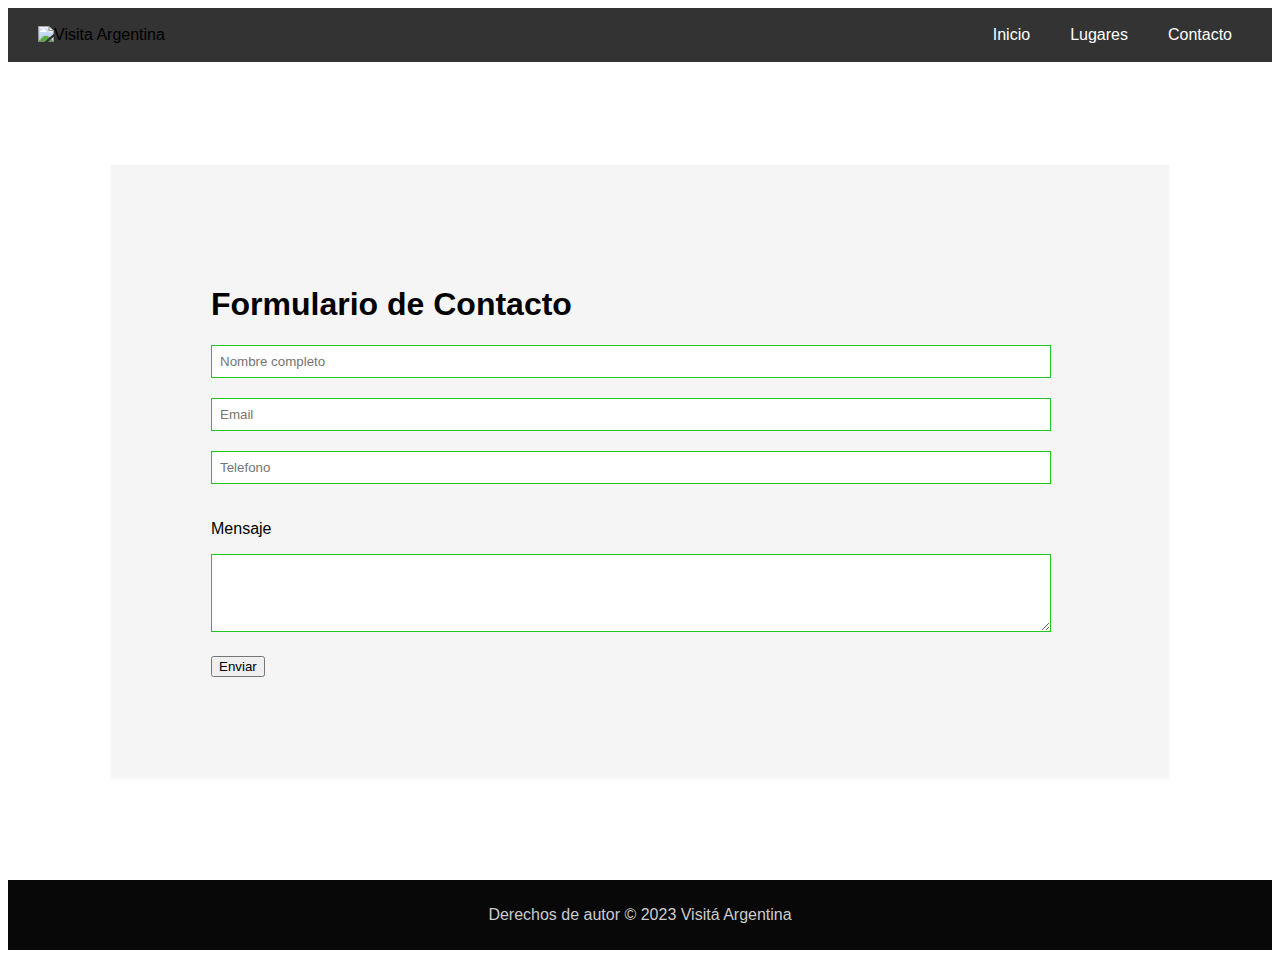
==== form/form.html @ 2f482f76 "Doc preliminar y agregado de transición a íconos" ====
<!DOCTYPE html>
<html lang="es">
<head>
    <meta charset="UTF-8">
    <meta name="viewport" content="width=device-width, initial-scale=1.0">
    <title>Visitá Argentina</title>
    <link rel="icon" type="image/x-icon" href="../img/Visita_arg_logo.ico">
    <link href="https://cdn.jsdelivr.net/npm/bootstrap@5.3.2/dist/css/bootstrap.min.css" rel="stylesheet" integrity="sha384-T3c6CoIi6uLrA9TneNEoa7RxnatzjcDSCmG1MXxSR1GAsXEV/Dwwykc2MPK8M2HN" crossorigin="anonymous">
    <link rel="stylesheet" href="../estilos/estilo-visita-argentina.css">
    <script src="form.js"></script>
</head>
<body>
  <nav>
    <div class="logo">
      <img src="../img/Visita_arg_logo.png" alt="Visita Argentina">
    </div>
      <a href="../index.html">Inicio</a>
      <a href="../slider/slider.html">Lugares</a>
      <a href="form.html">Contacto</a>
  </nav>
    <form action="/" name="Form" onsubmit="return validateForm()" method="post">
      <h1>Formulario de Contacto</h1>
      <div class="inf">
        <input class="fname" type="text" name="Nombre" placeholder="Nombre completo">
        <input type="text" name="Email" placeholder="Email" id="mail" name="mail">
        <input type="text" name="Telefono" placeholder="Telefono">
      </div>
      <p>Mensaje</p>
      <div>
        <textarea rows="4" name="Mensaje"></textarea>
      </div>
      <button type="submit" onclick="ValidateEmail(document.form1.text1)">Enviar</button>
    </form>
      <footer>
        <p>Derechos de autor © 2023 Visitá Argentina</p>
      </footer>
</body>
</html>
---- estilos/estilo-visita-argentina.css ----
* {
  box-sizing: border-box;
}

body {
    font-family: Arial, sans-serif;
  }

.googleapis {
  font-family: 'Dancing Script', cursive;
  font-size: 5rem;
}
  nav {
    display: flex;
    justify-content: space-between;
    align-items: center;
    overflow: hidden;
    background-color: #333;
    padding: 10px;
    padding-right: 20px;
  }

  nav a {
    color: white;
    text-decoration: none;
    padding: 8px 20px;
  }

  nav a:hover {
    background-color: #555;
  }

  .logo {
    margin-right: auto; /* Empuja el logo hacia la izquierda */
    margin-left: 20px;
  }
  
  .logo img {
    width: 50px; 
  }

.main-image {
  background-image: url(../img/landscape-.jpg);
  background-repeat: no-repeat;
  background-size: cover;
}

.header {
  padding: 30px;
  text-align: center;
  font-size: 35px;
  color: rgb(243, 250, 250);
  background: rgba(13, 13, 13, 0.4);
}

.row {
  display: -webkit-flex;
  display: flex;
}

.column {
  -webkit-flex: 1;
  -ms-flex: 1;
  flex: 1;
  padding: 10px;
  color: cornflowerblue;
  text-align: center;
}

i {
  transition: 3s;
}

i:hover {
  transform: translate(10px, 10px);
}

iframe {
  float: right;
}

div.gallery {
  margin: 5px;
  border: 1px solid #ccc;
  float: inline-start; 
  width: 360px;
  align-items: center;
}

div.gallery:hover {
  border: 1px solid #34ab1e;
}

div.gallery img {
  width: 100%;
  height: auto;
}

div.desc {
  padding: 15px;
  text-align: center;
}

.flex-container {
  display: flex;
  flex-wrap: wrap;
  justify-content: center;
  align-items: center;
  margin: 0 auto;
  max-width: 1200px;
}

/* Agrega estilos al botón "Ver más" */
.ver-mas-btn {
  background-color: #34ab1e; /* Color de fondo del botón */
  color: white; /* Color del texto del botón */
  border: none;
  font-weight: bold;
  padding: 10px 20px;
  cursor: pointer;
}

.ver-mas-btn:hover {
  background-color: #ffffff; /* Color de fondo cuando se pasa el ratón por encima */
  color: #34ab1e;
  border: 1px solid #34ab1e;
}

section {
  padding: 20px;
  margin: 20px 0;
}

article {
  color: #ffffff;
  border: 1px solid #ccc;
  padding: 20px;
  margin: 10px 0;
}

/* Estilos para el primer article */
.article-1 {
  background-color: #ffcc00; /* Color de fondo para el primer article */
  padding: 20px; /* Espacio interior para el contenido */
}

/* Estilos para el segundo article */
.article-2 {
  background-color: #3399ff; /* Color de fondo para el segundo article */
  padding: 20px;
}

/* Estilos para el tercer article */
.article-3 {
  background-color: #ff6666; /* Color de fondo para el tercer article */
  padding: 20px;
}

.mas-info-btn {
  border: none;
  background-color: #ffffff;
  color: cornflowerblue;
  cursor: pointer;
  font-weight: bold;
}

.mas-info-btn:hover {
  color: white;
  background-color: cornflowerblue;
  font-weight: bold;
}

footer {
  background-color: #080808;
  color: #ccc;
  text-align: center;
  padding: 10px;
  margin-top: 50px;
  }

  @media (max-width: 600px) {
    .row {
      -webkit-flex-direction: column;
      flex-direction: column;
    }

    nav {
      flex-direction: column; /* Cambia a disposición de columna en dispositivos móviles */
      align-items: center; /* Centra los elementos en dispositivos móviles */
    }
  
    .logo {
      margin: 0;
      margin-bottom: 10px; /* Agrega espacio entre el logo y los enlaces en dispositivos móviles */
    }
  
    nav a {
      margin: 10px 0; /* Espacio entre los enlaces en dispositivos móviles */
    }
  }

  form {
    padding: 100px;
    margin: 103px;
    box-shadow: 0 2px 5px #f5f5f5; 
    background: #f5f5f5; 
    background-color: #f5f5f5;
    }
  
    input,textarea {
      width: calc(100% - 18px);
      padding: 8px;
      margin-bottom: 20px;
      border: 1px solid #1cc91c;
      outline: none;
      }
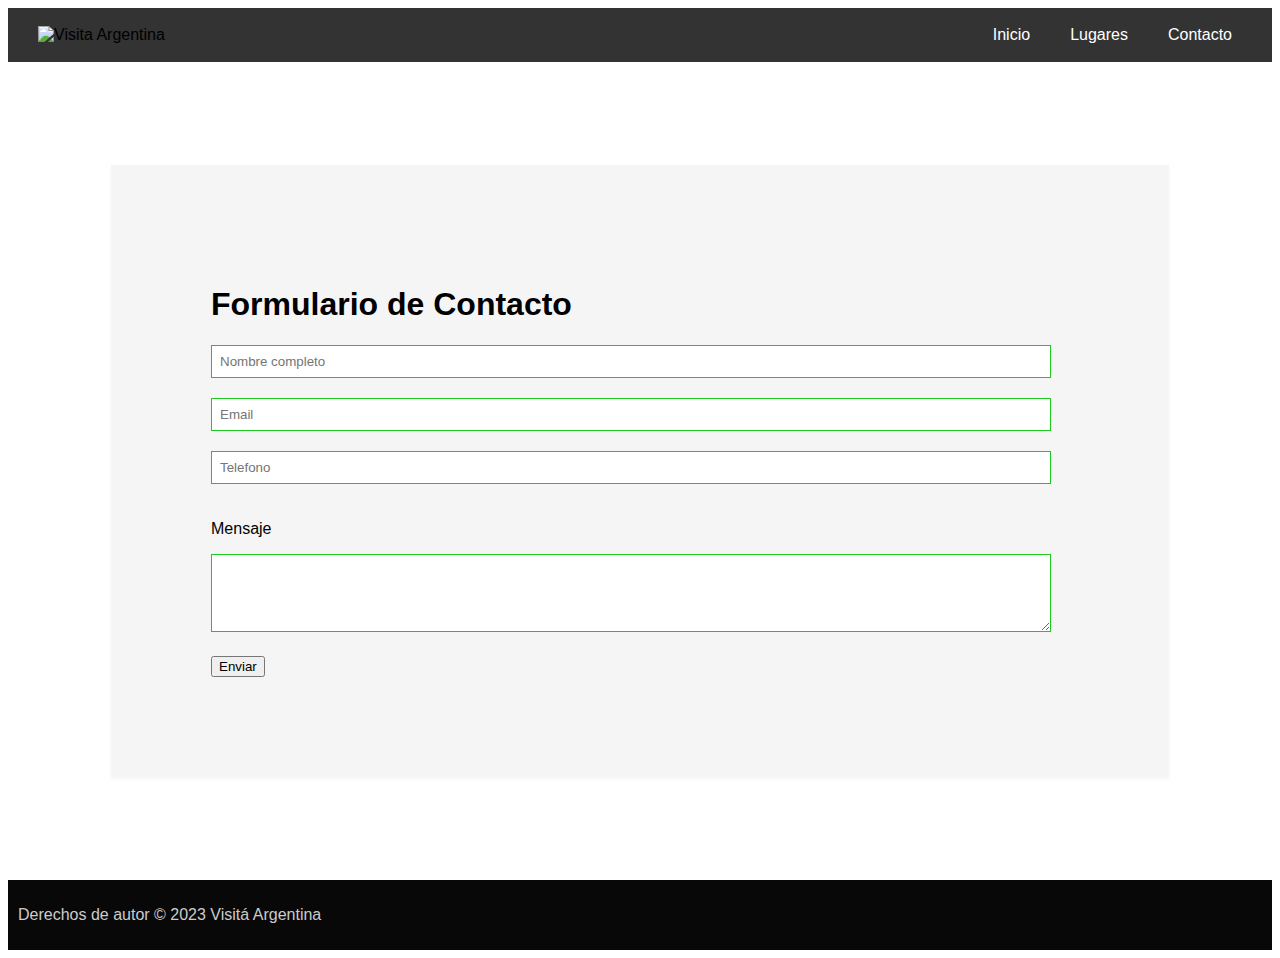
==== commit c94da805: "Form responsive - Seba" ====
--- a/form/form.html
+++ b/form/form.html
@@ -2,7 +2,7 @@
 <html lang="es">
 <head>
     <meta charset="UTF-8">
-    <meta name="viewport" content="width=device-width, initial-scale=1.0">
+    <meta name="viewport" content="width=device-width, initial-scale=1">
     <title>Visitá Argentina</title>
     <link rel="icon" type="image/x-icon" href="../img/Visita_arg_logo.ico">
     <link href="https://cdn.jsdelivr.net/npm/bootstrap@5.3.2/dist/css/bootstrap.min.css" rel="stylesheet" integrity="sha384-T3c6CoIi6uLrA9TneNEoa7RxnatzjcDSCmG1MXxSR1GAsXEV/Dwwykc2MPK8M2HN" crossorigin="anonymous">
@@ -18,7 +18,7 @@
       <a href="../slider/slider.html">Lugares</a>
       <a href="form.html">Contacto</a>
   </nav>
-    <form action="/" name="Form" onsubmit="return validateForm()" method="post">
+   <form action="../index.html" name="Form" onsubmit="return validateForm()" method="post">
       <h1>Formulario de Contacto</h1>
       <div class="inf">
         <input class="fname" type="text" name="Nombre" placeholder="Nombre completo">
@@ -29,10 +29,11 @@
       <div>
         <textarea rows="4" name="Mensaje"></textarea>
       </div>
-      <button type="submit" onclick="ValidateEmail(document.form1.text1)">Enviar</button>
+      <button value="Submit" type="submit" onclick="ValidateEmail(document.form1.text1)">Enviar</button>
     </form>
       <footer>
         <p>Derechos de autor © 2023 Visitá Argentina</p>
       </footer>
 </body>
-</html>+</html>
+
--- a/estilos/estilo-visita-argentina.css
+++ b/estilos/estilo-visita-argentina.css
@@ -64,7 +64,7 @@
   flex: 1;
   padding: 10px;
   color: cornflowerblue;
-  text-align: center;
+  text-align: left;
 }
 
 i {
@@ -77,6 +77,8 @@
 
 iframe {
   float: right;
+  display: -webkit-flex;
+  display: flex;
 }
 
 div.gallery {
@@ -140,7 +142,7 @@
 
 /* Estilos para el primer article */
 .article-1 {
-  background-color: #ffcc00; /* Color de fondo para el primer article */
+  background-color: rgb(93, 173, 117); /* Color de fondo para el primer article */
   padding: 20px; /* Espacio interior para el contenido */
 }
 
@@ -173,12 +175,83 @@
 footer {
   background-color: #080808;
   color: #ccc;
-  text-align: center;
   padding: 10px;
   margin-top: 50px;
   }
 
-  @media (max-width: 600px) {
+.grupo-1 {
+  width: 100%;
+  max-width: 1200px;
+  margin: auto;
+  display: grid;
+  grid-template-columns: repeat(3, 1fr);
+  grid: gap 50px;
+  padding: 45px 0px;
+}
+
+.grupo-1 figure {
+  width: 100%;
+  height: 100px;
+  padding-top: 45px;
+  display: flex;
+  justify-content: center;
+  align-items: center;
+}
+
+.grupo-1 figure img {
+  width: 150px;
+}
+
+.grupo-1 .googleapis {
+  font-size: 45px;
+}
+
+.grupo-1 .box .h2 {
+  margin-bottom: 25px;
+  font-size: 25px;
+  text-align: left;
+}
+
+.grupo-1 .box .p {
+  margin-bottom: 25px;
+  font-size: 25px;
+  text-align: left;
+}
+
+.grupo-1 .p .red-social {
+  padding-left: 25px;
+}
+
+.grupo-1 .red-social a {
+  display: inline-block;
+  text-decoration: none;
+  color: #f5f5f5;
+  width: 45px;
+  height: 45px;
+  line-height: 45px;
+  text-align: center;
+  transition: all 300ms ease;
+}
+
+.grupo-1 .red-social a:hover {
+  color:#ff6666
+}
+
+.grupo-2 p {
+  text-align: center;
+}
+
+@media screen and (max-width:800px) {
+  .grupo-1 {
+    width: 90%;    
+    grid-template-columns: repeat(1, 1fr);
+    grid: gap 50px;
+    padding: 35px 0px;
+  } 
+  
+}
+
+@media (max-width: 600px) {
     .row {
       -webkit-flex-direction: column;
       flex-direction: column;
@@ -213,4 +286,41 @@
       margin-bottom: 20px;
       border: 1px solid #1cc91c;
       outline: none;
-      }+      }
+
+      .destino {
+        border: 1px solid #ccc;
+        border-radius: 10px;
+        padding: 20px;
+        margin: 10px;
+        box-shadow: 0 4px 8px 0 rgba(0, 0, 0, 0.2);
+        background-color: #fff;
+        max-width: 300px;
+        text-align: center;
+        display: inline-block;
+    }
+
+    .destino img {
+        max-width: 100%;
+        border-radius: 10px;
+    }
+
+    .h2-destino {
+        font-size: 1.5em;
+        margin-top: 10px;
+    }
+
+    .p-destino {
+        font-size: 1em;
+    }
+    .container {
+      max-width: 1200px;
+      margin: 0 auto;
+      padding: 20px;
+  }
+
+  @media (max-width: 768px) {
+    .destino {
+        width: 100%;
+    }
+}